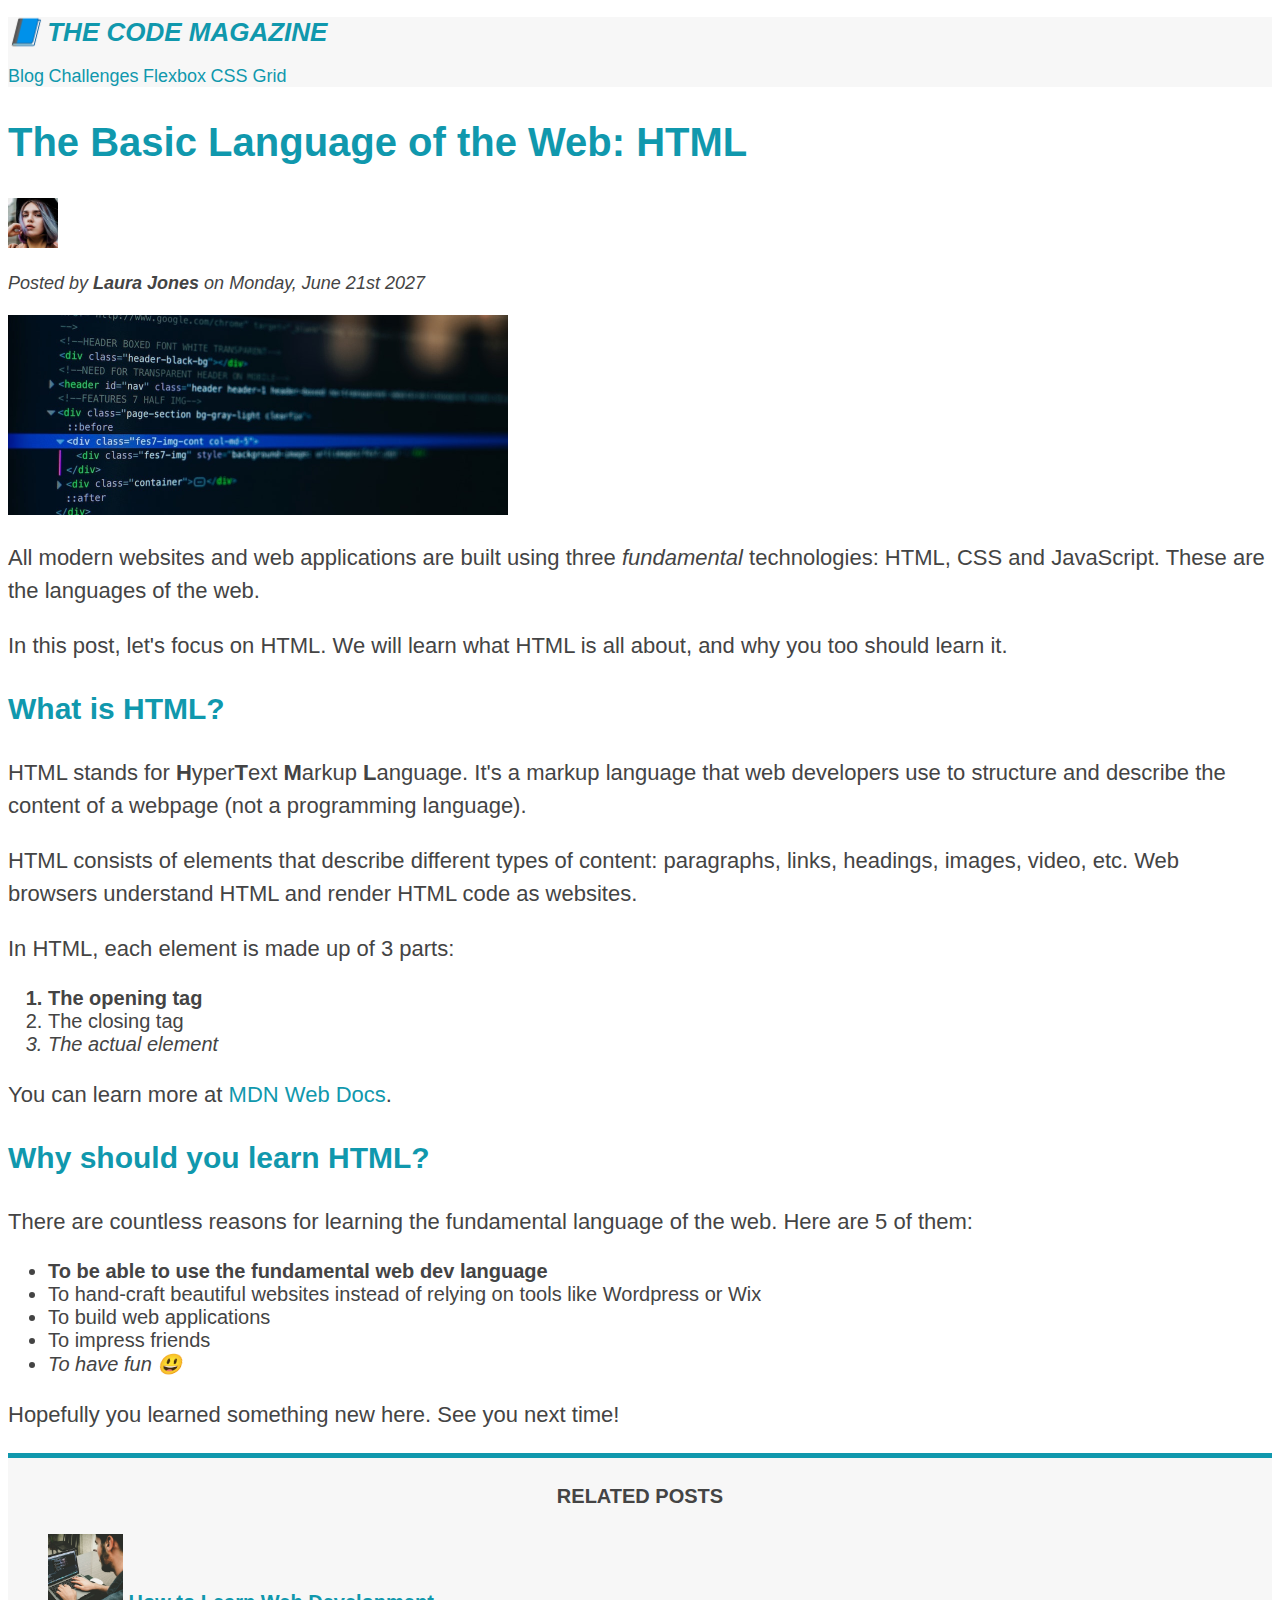
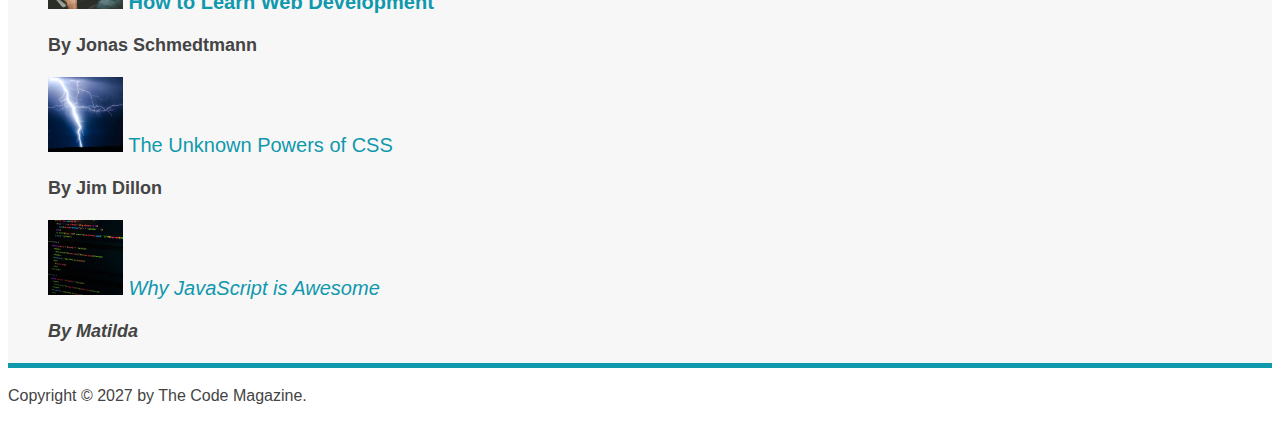
==== udemy_jschmedtmann/03-CSS-Fundamentals/index.html @ 833f540a "Uploade initial files for version control" ====
<!DOCTYPE html>
<html lang="en">
  <head>
    <meta charset="UTF-8" />
    <title>The Basic Language of the Web: HTML</title>
    <link rel="stylesheet" href="./style.css" />
  </head>

  <body>
    <header class="main-header">
      <h1>📘 The Code Magazine</h1>

      <nav>
        <a href="blog.html">Blog</a>
        <a href="#">Challenges</a>
        <a href="#">Flexbox</a>
        <a href="#">CSS Grid</a>
      </nav>
    </header>

    <article>
      <header>
        <h2>The Basic Language of the Web: HTML</h2>

        <img
          src="img/laura-jones.jpg"
          alt="Headshot of Laura Jones"
          height="50"
          width="50"
        />

        <p id="author">
          Posted by <strong>Laura Jones</strong> on Monday, June 21st 2027
        </p>

        <img
          src="img/post-img.jpg"
          alt="HTML code on a screen"
          width="500"
          height="200"
        />
      </header>

      <p>
        All modern websites and web applications are built using three
        <em>fundamental</em>
        technologies: HTML, CSS and JavaScript. These are the languages of the
        web.
      </p>

      <p>
        In this post, let's focus on HTML. We will learn what HTML is all about,
        and why you too should learn it.
      </p>

      <h3>What is HTML?</h3>
      <p>
        HTML stands for <strong>H</strong>yper<strong>T</strong>ext
        <strong>M</strong>arkup <strong>L</strong>anguage. It's a markup
        language that web developers use to structure and describe the content
        of a webpage (not a programming language).
      </p>
      <p>
        HTML consists of elements that describe different types of content:
        paragraphs, links, headings, images, video, etc. Web browsers understand
        HTML and render HTML code as websites.
      </p>
      <p>In HTML, each element is made up of 3 parts:</p>

      <ol>
        <li>The opening tag</li>
        <li>The closing tag</li>
        <li>The actual element</li>
      </ol>

      <p>
        You can learn more at
        <a
          href="https://developer.mozilla.org/en-US/docs/Web/HTML"
          target="_blank"
          >MDN Web Docs</a
        >.
      </p>

      <h3>Why should you learn HTML?</h3>

      <p>
        There are countless reasons for learning the fundamental language of the
        web. Here are 5 of them:
      </p>

      <ul>
        <li>To be able to use the fundamental web dev language</li>
        <li>
          To hand-craft beautiful websites instead of relying on tools like
          Wordpress or Wix
        </li>
        <li>To build web applications</li>
        <li>To impress friends</li>
        <li>To have fun 😃</li>
      </ul>

      <p>Hopefully you learned something new here. See you next time!</p>
    </article>

    <aside>
      <h4>Related posts</h4>

      <ul class="related">
        <li>
          <img
            src="img/related-1.jpg"
            alt="Person programming"
            width="75"
            width="75"
          />
          <a href="#">How to Learn Web Development</a>
          <p class="related-author">By Jonas Schmedtmann</p>
        </li>
        <li>
          <img src="img/related-2.jpg" alt="Lightning" width="75" heigth="75" />
          <a href="#">The Unknown Powers of CSS</a>
          <p class="related-author">By Jim Dillon</p>
        </li>
        <li>
          <img
            src="img/related-3.jpg"
            alt="JavaScript code on a screen"
            width="75"
            height="75"
          />
          <a href="#">Why JavaScript is Awesome</a>
          <p class="related-author">By Matilda</p>
        </li>
      </ul>
    </aside>

    <footer>
      <p id="copyright">Copyright &copy; 2027 by The Code Magazine.</p>
    </footer>
  </body>
</html>
---- udemy_jschmedtmann/03-CSS-Fundamentals/style.css ----
body {
  font-family: sans-serif;
  color: #444444;
}

h1,
h2,
h3 {
  color: #1098ad;
}

h1 {
  font-size: 26px;
  text-transform: uppercase;
  font-style: italic;
}

h2 {
  font-size: 40px;
}

h3 {
  font-size: 30px;
}

h4 {
  font-size: 20px;
  text-transform: uppercase;
  text-align: center;
}

p {
  font-size: 22px;
  line-height: 1.5;
}

li {
  font-size: 20px;
}

/* footer p {
  font-size: 16px;
} */

/* article header p {
  font-style: italic;
} */

#author {
  font-style: italic;
  font-size: 18px;
}

.related-author {
  font-size: 18px;
  font-weight: bold;
}

#copyright {
  font-size: 16px;
}

/* ul {
  list-style: none;
} */

.related {
  list-style: none;
}

.main-header {
  background-color: #f7f7f7;
}

aside {
  background-color: #f7f7f7;
  border-top: 5px solid #1098ad;
  border-bottom: 5px solid #1098ad;
}

li:first-child {
  font-weight: bold;
}

li:last-child {
  font-style: italic;
}

/* Misconception: this won't work */
article p:first-child {
  color: red;
}

/* Styling links */
a:link {
  color: #1098ad;
  text-decoration: none;
}

a:visited {
  /* color: #777; */
  color: #1098ad;
}

a:hover {
  color: orangered;
  font-weight: bold;
  text-decoration: underline orangered;
}

a:active {
  background-color: black;
  font-style: italic;
}

nav a:link {
  font-size: 18px;
}
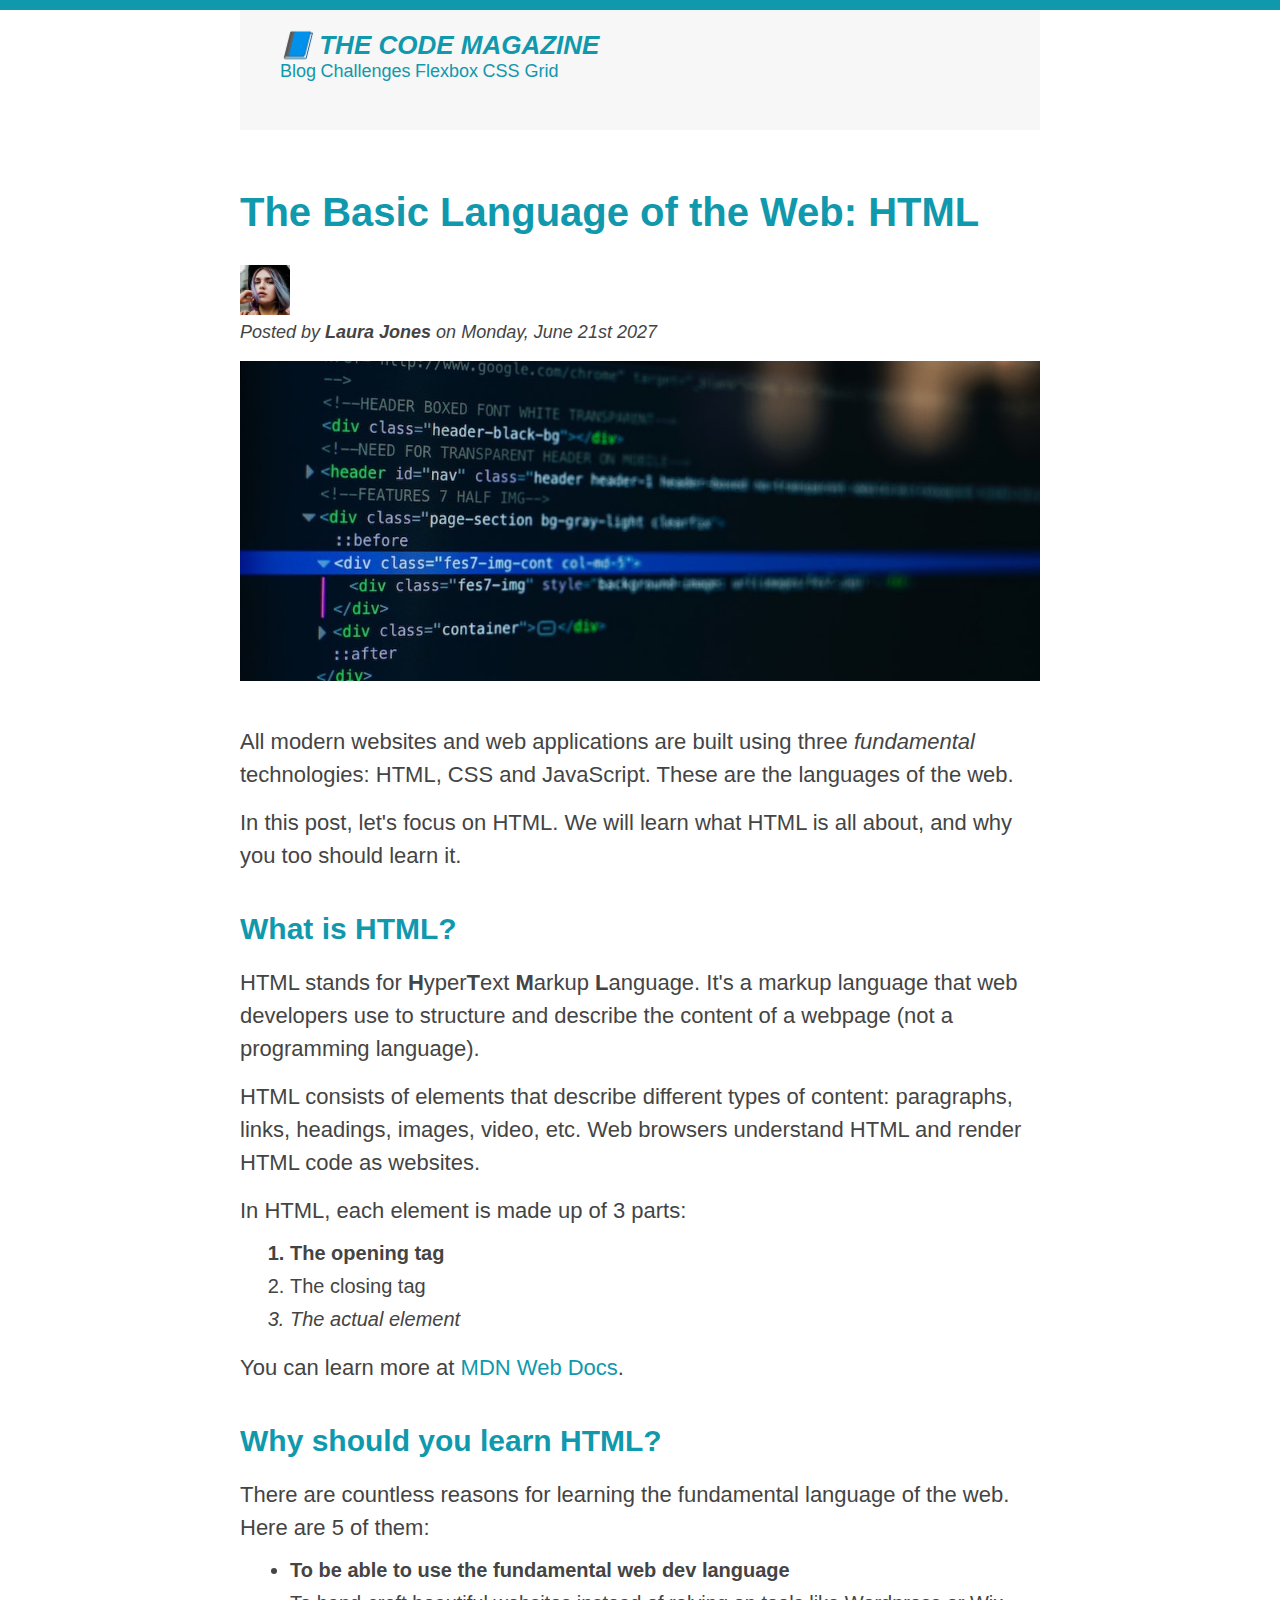
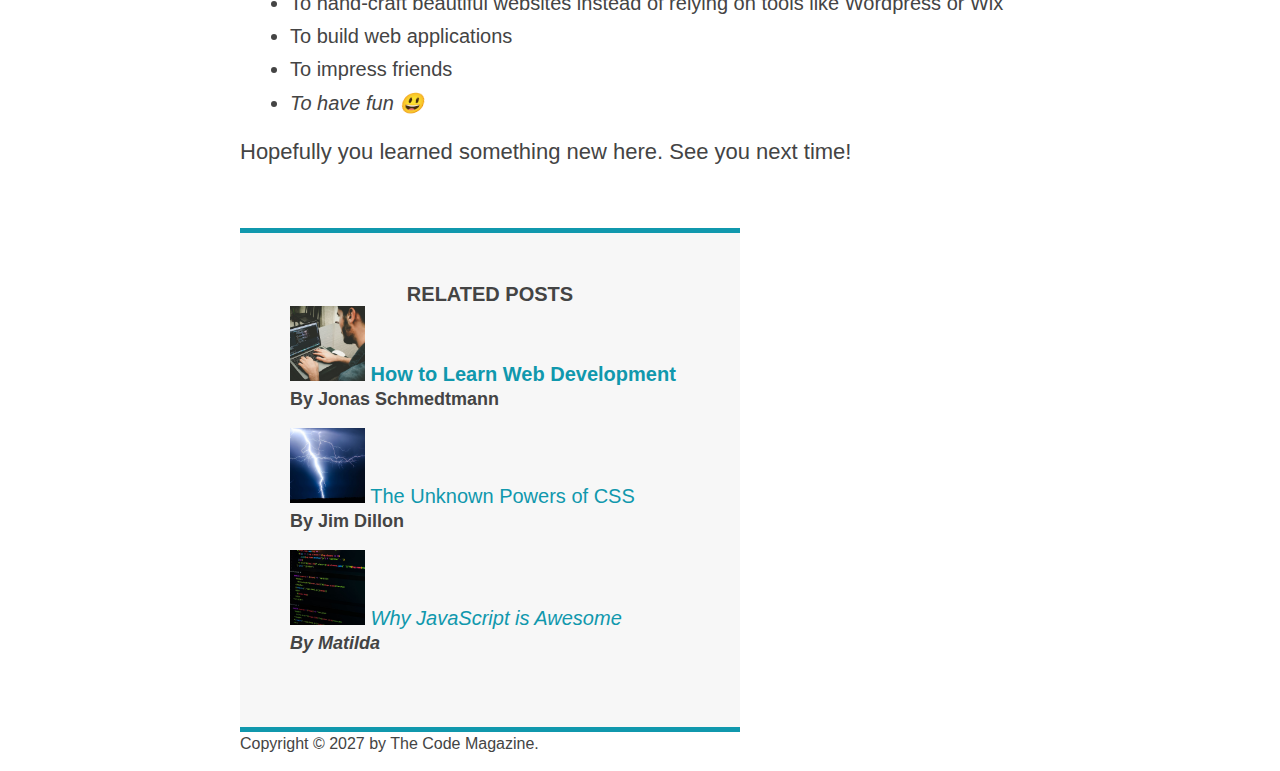
==== commit 0ac7c19c: "Modified the index file and its corresponding css file to work on the box model" ====
--- a/udemy_jschmedtmann/03-CSS-Fundamentals/index.html
+++ b/udemy_jschmedtmann/03-CSS-Fundamentals/index.html
@@ -7,136 +7,144 @@
   </head>
 
   <body>
-    <header class="main-header">
-      <h1>📘 The Code Magazine</h1>
+    <div class="container">
+      <header class="main-header">
+        <h1>📘 The Code Magazine</h1>
 
-      <nav>
-        <a href="blog.html">Blog</a>
-        <a href="#">Challenges</a>
-        <a href="#">Flexbox</a>
-        <a href="#">CSS Grid</a>
-      </nav>
-    </header>
+        <nav>
+          <a href="blog.html">Blog</a>
+          <a href="#">Challenges</a>
+          <a href="#">Flexbox</a>
+          <a href="#">CSS Grid</a>
+        </nav>
+      </header>
 
-    <article>
-      <header>
-        <h2>The Basic Language of the Web: HTML</h2>
+      <article>
+        <header class="post-header">
+          <h2>The Basic Language of the Web: HTML</h2>
 
-        <img
-          src="img/laura-jones.jpg"
-          alt="Headshot of Laura Jones"
-          height="50"
-          width="50"
-        />
+          <img
+            src="img/laura-jones.jpg"
+            alt="Headshot of Laura Jones"
+            height="50"
+            width="50"
+          />
 
-        <p id="author">
-          Posted by <strong>Laura Jones</strong> on Monday, June 21st 2027
+          <p id="author">
+            Posted by <strong>Laura Jones</strong> on Monday, June 21st 2027
+          </p>
+
+          <img
+            src="img/post-img.jpg"
+            alt="HTML code on a screen"
+            width="500"
+            height="200"
+            class="post-img"
+          />
+        </header>
+
+        <p>
+          All modern websites and web applications are built using three
+          <em>fundamental</em>
+          technologies: HTML, CSS and JavaScript. These are the languages of the
+          web.
         </p>
 
-        <img
-          src="img/post-img.jpg"
-          alt="HTML code on a screen"
-          width="500"
-          height="200"
-        />
-      </header>
+        <p>
+          In this post, let's focus on HTML. We will learn what HTML is all
+          about, and why you too should learn it.
+        </p>
 
-      <p>
-        All modern websites and web applications are built using three
-        <em>fundamental</em>
-        technologies: HTML, CSS and JavaScript. These are the languages of the
-        web.
-      </p>
+        <h3>What is HTML?</h3>
+        <p>
+          HTML stands for <strong>H</strong>yper<strong>T</strong>ext
+          <strong>M</strong>arkup <strong>L</strong>anguage. It's a markup
+          language that web developers use to structure and describe the content
+          of a webpage (not a programming language).
+        </p>
+        <p>
+          HTML consists of elements that describe different types of content:
+          paragraphs, links, headings, images, video, etc. Web browsers
+          understand HTML and render HTML code as websites.
+        </p>
+        <p>In HTML, each element is made up of 3 parts:</p>
 
-      <p>
-        In this post, let's focus on HTML. We will learn what HTML is all about,
-        and why you too should learn it.
-      </p>
+        <ol>
+          <li>The opening tag</li>
+          <li>The closing tag</li>
+          <li>The actual element</li>
+        </ol>
 
-      <h3>What is HTML?</h3>
-      <p>
-        HTML stands for <strong>H</strong>yper<strong>T</strong>ext
-        <strong>M</strong>arkup <strong>L</strong>anguage. It's a markup
-        language that web developers use to structure and describe the content
-        of a webpage (not a programming language).
-      </p>
-      <p>
-        HTML consists of elements that describe different types of content:
-        paragraphs, links, headings, images, video, etc. Web browsers understand
-        HTML and render HTML code as websites.
-      </p>
-      <p>In HTML, each element is made up of 3 parts:</p>
+        <p>
+          You can learn more at
+          <a
+            href="https://developer.mozilla.org/en-US/docs/Web/HTML"
+            target="_blank"
+            >MDN Web Docs</a
+          >.
+        </p>
 
-      <ol>
-        <li>The opening tag</li>
-        <li>The closing tag</li>
-        <li>The actual element</li>
-      </ol>
+        <h3>Why should you learn HTML?</h3>
 
-      <p>
-        You can learn more at
-        <a
-          href="https://developer.mozilla.org/en-US/docs/Web/HTML"
-          target="_blank"
-          >MDN Web Docs</a
-        >.
-      </p>
+        <p>
+          There are countless reasons for learning the fundamental language of
+          the web. Here are 5 of them:
+        </p>
 
-      <h3>Why should you learn HTML?</h3>
+        <ul>
+          <li>To be able to use the fundamental web dev language</li>
+          <li>
+            To hand-craft beautiful websites instead of relying on tools like
+            Wordpress or Wix
+          </li>
+          <li>To build web applications</li>
+          <li>To impress friends</li>
+          <li>To have fun 😃</li>
+        </ul>
 
-      <p>
-        There are countless reasons for learning the fundamental language of the
-        web. Here are 5 of them:
-      </p>
+        <p>Hopefully you learned something new here. See you next time!</p>
+      </article>
 
-      <ul>
-        <li>To be able to use the fundamental web dev language</li>
-        <li>
-          To hand-craft beautiful websites instead of relying on tools like
-          Wordpress or Wix
-        </li>
-        <li>To build web applications</li>
-        <li>To impress friends</li>
-        <li>To have fun 😃</li>
-      </ul>
+      <aside>
+        <h4>Related posts</h4>
 
-      <p>Hopefully you learned something new here. See you next time!</p>
-    </article>
+        <ul class="related">
+          <li>
+            <img
+              src="img/related-1.jpg"
+              alt="Person programming"
+              width="75"
+              width="75"
+            />
+            <a href="#">How to Learn Web Development</a>
+            <p class="related-author">By Jonas Schmedtmann</p>
+          </li>
+          <li>
+            <img
+              src="img/related-2.jpg"
+              alt="Lightning"
+              width="75"
+              heigth="75"
+            />
+            <a href="#">The Unknown Powers of CSS</a>
+            <p class="related-author">By Jim Dillon</p>
+          </li>
+          <li>
+            <img
+              src="img/related-3.jpg"
+              alt="JavaScript code on a screen"
+              width="75"
+              height="75"
+            />
+            <a href="#">Why JavaScript is Awesome</a>
+            <p class="related-author">By Matilda</p>
+          </li>
+        </ul>
+      </aside>
 
-    <aside>
-      <h4>Related posts</h4>
-
-      <ul class="related">
-        <li>
-          <img
-            src="img/related-1.jpg"
-            alt="Person programming"
-            width="75"
-            width="75"
-          />
-          <a href="#">How to Learn Web Development</a>
-          <p class="related-author">By Jonas Schmedtmann</p>
-        </li>
-        <li>
-          <img src="img/related-2.jpg" alt="Lightning" width="75" heigth="75" />
-          <a href="#">The Unknown Powers of CSS</a>
-          <p class="related-author">By Jim Dillon</p>
-        </li>
-        <li>
-          <img
-            src="img/related-3.jpg"
-            alt="JavaScript code on a screen"
-            width="75"
-            height="75"
-          />
-          <a href="#">Why JavaScript is Awesome</a>
-          <p class="related-author">By Matilda</p>
-        </li>
-      </ul>
-    </aside>
-
-    <footer>
-      <p id="copyright">Copyright &copy; 2027 by The Code Magazine.</p>
-    </footer>
+      <footer>
+        <p id="copyright">Copyright &copy; 2027 by The Code Magazine.</p>
+      </footer>
+    </div>
   </body>
 </html>
--- a/udemy_jschmedtmann/03-CSS-Fundamentals/style.css
+++ b/udemy_jschmedtmann/03-CSS-Fundamentals/style.css
@@ -1,6 +1,44 @@
+* {
+  margin: 0;
+  padding: 0;
+}
+
 body {
   font-family: sans-serif;
   color: #444444;
+  border-top: 10px solid #1098ad;
+}
+
+.container {
+  width: 800px;
+  margin: 0 auto;
+}
+
+.main-header {
+  background-color: #f7f7f7;
+  padding: 20px 40px;
+  margin-bottom: 60px;
+  height: 80px;
+}
+
+nav a:link {
+  font-size: 18px;
+}
+
+article {
+  margin-bottom: 60px;
+}
+
+.post-header {
+  margin-bottom: 40px;
+}
+
+aside {
+  background-color: #f7f7f7;
+  border-top: 5px solid #1098ad;
+  border-bottom: 5px solid #1098ad;
+  padding: 50px 0;
+  width: 500px;
 }
 
 h1,
@@ -17,10 +55,13 @@
 
 h2 {
   font-size: 40px;
+  margin-bottom: 30px;
 }
 
 h3 {
   font-size: 30px;
+  margin-bottom: 20px;
+  margin-top: 40px;
 }
 
 h4 {
@@ -32,10 +73,22 @@
 p {
   font-size: 22px;
   line-height: 1.5;
+  margin-bottom: 15px;
+}
+
+ul,
+ol {
+  margin-left: 50px;
+  margin-bottom: 20px;
 }
 
 li {
   font-size: 20px;
+  margin-bottom: 10px;
+}
+
+li:last-child {
+  margin-bottom: 0;
 }
 
 /* footer p {
@@ -66,16 +119,6 @@
 
 .related {
   list-style: none;
-}
-
-.main-header {
-  background-color: #f7f7f7;
-}
-
-aside {
-  background-color: #f7f7f7;
-  border-top: 5px solid #1098ad;
-  border-bottom: 5px solid #1098ad;
 }
 
 li:first-child {
@@ -113,6 +156,7 @@
   font-style: italic;
 }
 
-nav a:link {
-  font-size: 18px;
+.post-img {
+  width: 100%;
+  height: auto;
 }
